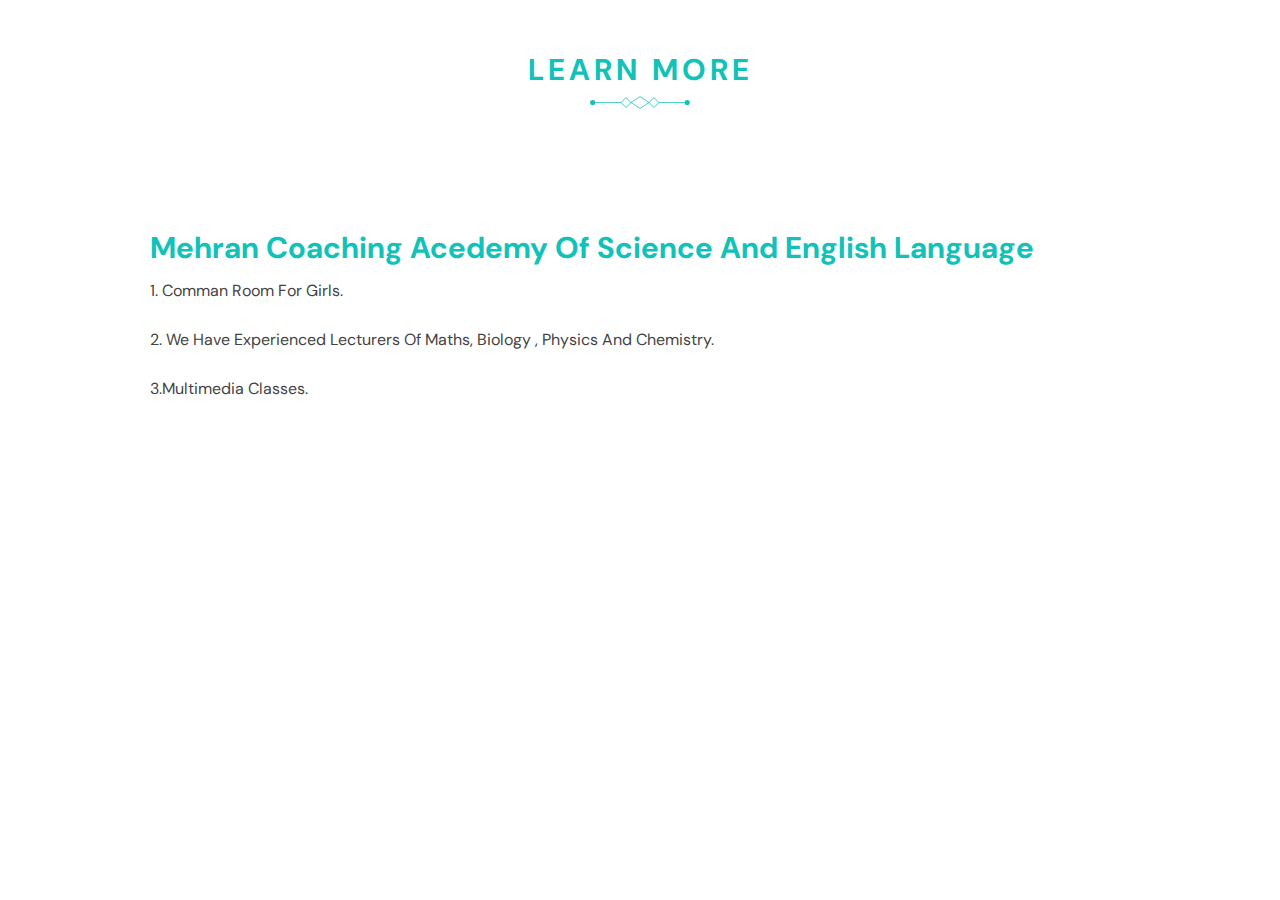
==== learnmore.html @ 93c37869 "Add files via upload" ====
<!DOCTYPE html>
<html lang="en">
<head>
    <meta charset="UTF-8">
    <meta http-equiv="X-UA-Compatible" content="IE=edge">
    <meta name="viewport" content="width=device-width, initial-scale=1.0">
    <link rel="icon" type="image/x-icon" href="/images/logo.png">
    <title>MCASEL LEARN MORE</title>
    <!-- font awesome cdn link  -->
    <link rel="stylesheet" href="https://cdnjs.cloudflare.com/ajax/libs/font-awesome/5.15.4/css/all.min.css">

    <link rel="stylesheet" href="https://unpkg.com/swiper/swiper-bundle.min.css" />
    <!-- custom css link -->
    <link rel="stylesheet" href="css/style.css">

</head>
<body>
   
    <section class="about" id="about">

        <h1 class="heading">LEARN MORE</h1>

        <div class="container">

           
            <div class="about-content">
                <h3>Mehran Coaching Acedemy Of Science And English Language</h3>
                <p>1. Comman room for girls.</p>
                <p>2. We have experienced lecturers Of Maths, Biology , Physics and Chemistry.</p>
                <p>3.Multimedia Classes.</p>
               
        
                
                
            </div>

        </div>
    </section>
    <style>@import url("https://fonts.googleapis.com/css2?family=DM+Sans:wght@400;700&family=Forum&display=swap");

        :root{
          --primary-color: #12c2b9;
          --secondary: #dbfffe;
          --black: #141414;
          --white: #fff;
          --box-shadow: 0 .5rem 1rem rgba(0, 0, 0, 0.1);
        }
        
        *{
          font-family: 'DM Sans', sans-serif;
          margin: 0; padding: 0;
          box-sizing: border-box;
          outline: none; border: none;
          text-decoration: none;
          text-transform: capitalize;
          transition: all .2s linear;
          
        }
        
        html{
          font-size: 62.5%;
          overflow-x: hidden;
          scroll-padding-top: 9rem;
          scroll-behavior: smooth;
        }
        
        html::-webkit-scrollbar{
          width: 1rem;
        }
        
        html::-webkit-scrollbar-track{
          background: transparent;
        }
        
        html::-webkit-scrollbar-thumb{
          background: var(--primary-color);
        }
        
        section{
          padding: 5rem 7%;
        }
        
        .heading{
          position: relative;
          color: var(--primary-color);
          font-size: 3rem;
          font-weight: 700;
          text-transform: uppercase;
          letter-spacing: .4rem;
          text-align: center;
          margin-bottom: 3rem;
          
        }
        
        .heading::after{
          content: url('../images/separator.svg');
          display: block;
          width: 10rem;
          margin-inline: auto;
          margin-top: -1rem;
        }
        
        .btn{
          position: relative;
          display: inline-block;
          margin-top: 1rem;
          color: var(--primary-color);
          font-size: 1.4rem;
          font-weight: 700;
          text-transform: uppercase;
          max-width: max-content;
          border: .1rem solid var(--primary-color);
          background: var(--secondary);
          padding: 1.2rem 4.5rem;
          overflow: hidden;
          z-index: 1;
          border-radius: .5rem;
        }
        
        .btn::before{
          content: "";
          position: absolute;
          bottom: 100%; left: 50%;
          transform: translateX(-50%);
          width: 200%; height: 200%;
          border-radius: 50%;
          background-color: var(--primary-color);
          transition: 500ms ease;
          z-index: -1;
        }
        
        .btn .text{
          transition: 250ms ease;
        }
        
        .btn .text-2{
          position: absolute;
          top: 100%; left: 50%;
          transform: translateX(-50%);
          min-width: max-content;
          color: var(--secondary);
        }
        
        .btn:is(:hover, :focus-visible)::before{
          bottom: -50%;
        }
        
        .btn:is(:hover, :focus-visible) .text-1{
          transform: translateY(-4rem);
        }
        
        .btn:is(:hover, :focus-visible) .text-2{
          top: 50%;
          transform: translate(-50%, -50%);
        }
        
        .shine{
          position: relative;
        }
        
        .shine::after{
          content: "";
          position: absolute;
          top: 0; left: 0; 
          width: 50%;
          height: 100%;
          background-image: linear-gradient(to right, transparent 0%, #fff6 100%);
          transform: skewX(-0.08turn) translateX(-180%);
        }
        
        .shine:is(:hover, :focus-within)::after{
          transform: skewX(-0.08turn) translateX(275%);
          transition: 1000ms ease;
        }
        
    .about .container{
        display: flex;
        flex-wrap: wrap;
      }
      
      .about .container .about-image{
        position: relative;
        flex: 1 1 40rem;
      }
      
      .about .container .about-image img{
        width: 80%;
      }
      
      .about .container .about-image .about-img{
        position: absolute;
        bottom: -10rem;
        right: -1rem;
        width: 25rem;
        padding-block: 5rem;
      }
      
      .about .container .about-content{
        flex: 1 1 50rem;
        padding-left: 6rem;
        padding-top: 8rem;
      }
      
      .about .container .about-content h3{
        font-size: 3rem;
        color: var(--primary-color);
      }
      
      .about .container .about-content p{
        font-size: 1.6rem;
        color: #444;
        padding: 1rem 0;
        line-height: 1.8;
      }
      
      </style>
</body>
</html>
---- css/style.css ----
@import url("https://fonts.googleapis.com/css2?family=DM+Sans:wght@400;700&family=Forum&display=swap");

:root{
  --primary-color: #12c2b9;
  --secondary: #dbfffe;
  --black: #141414;
  --white: #fff;
  --box-shadow: 0 .5rem 1rem rgba(0, 0, 0, 0.1);
}

*{
  font-family: 'DM Sans', sans-serif;
  margin: 0; padding: 0;
  box-sizing: border-box;
  outline: none; border: none;
  text-decoration: none;
  text-transform: capitalize;
  transition: all .2s linear;
  
}

html{
  font-size: 62.5%;
  overflow-x: hidden;
  scroll-padding-top: 9rem;
  scroll-behavior: smooth;
}

html::-webkit-scrollbar{
  width: 1rem;
}

html::-webkit-scrollbar-track{
  background: transparent;
}

html::-webkit-scrollbar-thumb{
  background: var(--primary-color);
}

section{
  padding: 5rem 7%;
}

.heading{
  position: relative;
  color: var(--primary-color);
  font-size: 3rem;
  font-weight: 700;
  text-transform: uppercase;
  letter-spacing: .4rem;
  text-align: center;
  margin-bottom: 3rem;
  
}

.heading::after{
  content: url('../images/separator.svg');
  display: block;
  width: 10rem;
  margin-inline: auto;
  margin-top: -1rem;
}

.btn{
  position: relative;
  display: inline-block;
  margin-top: 1rem;
  color: var(--primary-color);
  font-size: 1.4rem;
  font-weight: 700;
  text-transform: uppercase;
  max-width: max-content;
  border: .1rem solid var(--primary-color);
  background: var(--secondary);
  padding: 1.2rem 4.5rem;
  overflow: hidden;
  z-index: 1;
  border-radius: .5rem;
}

.btn::before{
  content: "";
  position: absolute;
  bottom: 100%; left: 50%;
  transform: translateX(-50%);
  width: 200%; height: 200%;
  border-radius: 50%;
  background-color: var(--primary-color);
  transition: 500ms ease;
  z-index: -1;
}

.btn .text{
  transition: 250ms ease;
}

.btn .text-2{
  position: absolute;
  top: 100%; left: 50%;
  transform: translateX(-50%);
  min-width: max-content;
  color: var(--secondary);
}

.btn:is(:hover, :focus-visible)::before{
  bottom: -50%;
}

.btn:is(:hover, :focus-visible) .text-1{
  transform: translateY(-4rem);
}

.btn:is(:hover, :focus-visible) .text-2{
  top: 50%;
  transform: translate(-50%, -50%);
}

.shine{
  position: relative;
}

.shine::after{
  content: "";
  position: absolute;
  top: 0; left: 0; 
  width: 50%;
  height: 100%;
  background-image: linear-gradient(to right, transparent 0%, #fff6 100%);
  transform: skewX(-0.08turn) translateX(-180%);
}

.shine:is(:hover, :focus-within)::after{
  transform: skewX(-0.08turn) translateX(275%);
  transition: 1000ms ease;
}

/* header */

.header{
  position: fixed;
  top: 0; left: 0; right: 0;
  z-index: 1000;
  background: var(--white);
  box-shadow: var(--box-shadow);
  display: flex;
  justify-content: space-between;
  align-items: center;
  padding: 2rem 9%;
}

.header .logo{
  font-size: 2.5rem;
  font-weight: bolder;
  color: var(--black);
}

.header .logo i{
  color: var(--primary-color);
  padding-right: .5rem;
 
 
}

.header .navbar a{
  font-size: 1.7rem;
  color: var(--black);
  margin: 0 1rem;
  padding-block: 1rem;
}

.header .navbar a:hover{
  color: var(--primary-color);
}

.header .navbar .hover-underline{
  position: relative;
  max-width: max-content;
}

.header .navbar .hover-underline::after{
  content: '';
  position: absolute;
  left: 0; bottom: 0;
  width: 100%;
  height: .5rem;
  border-block: .1rem solid var(--primary-color);
  transform: scaleX(0.2);
  opacity: 0;
  transition: 500ms ease;
}

.header .navbar .hover-underline:is(:hover, :focus-visible)::after{
  transform: scaleX(1);
  opacity: 1;
}

.header .icons div{
  font-size: 2.5rem;
  margin-left: 1.7rem;
  color: var(--black);
  cursor: pointer;
}

.header .icons div:hover{
  color: var(--primary-color);
}

#menu-btn{
  display: none;
}

.header .login-form{
  position: absolute;
  top: 115%; right: -105%;
  background: var(--white);
  box-shadow: .5rem;
  width: 35rem;
  box-shadow: var(--box-shadow);
  padding: 2rem;
}

.header .login-form.active{
  right: 2rem;
  transition: .4s linear;
}

.header .login-form h3{
  font-size: 2.2rem;
  color: var(--black);
  text-align: center;
  margin-bottom: .7rem;
}

.header .login-form .box{
  font-size: 1.5rem;
  margin: .7rem 0;
  border: .1rem solid rgba(0, 0, 0, 0.1);
  padding: 1rem 1.2rem;
  color: var(--black);
  text-transform: none;
  width: 100%;
}

.header .login-form .remember{
  display: flex;
  align-items: center;
  gap: .5rem;
  margin: .7rem 0;
}

.header .login-form .remember label{
  font-size: 1.5rem;
  color: var(--black);
  cursor: pointer;
}

/* home */

.home{
  position: relative;
  min-height: 100vh;
  display: flex;
  align-items: center;
  overflow: hidden;
  padding: 20px;
}
.home::before {
  content: "";
  position: absolute;
  top: 0;
  left: 0;
  right: 0;
  bottom: 0;
  background: url(../images/about.jpg) no-repeat center center;
  background-size: cover;
  filter: blur(4px); /* Adjust the blur amount as needed */
  z-index: -1; /* Ensure it’s behind the text */
}


.home .content{
  position: relative;
  max-width: 50rem;
  text-align: center;
}
@media (max-width: 768px) {
  .home {
    padding: 10px;
  }

  .home .content {
    font-size: 0.9em; /* Adjust text size for smaller screens */
  }
}

@media (max-width: 480px) {
  .home {
    padding: 5px;
  }

  .home .content {
    font-size: 0.8em; /* Adjust text size for smaller screens */
  }
}

.home .content h3{
  font-size: 5rem;
  color: var(--white);
  line-height: 1.2;
}

.home .content p{
  font-size: 1.5rem;
  line-height: 2;
  color: var(--white);
  padding: 1rem 0;
}

/* ends */

/* about */

.about .container{
  display: flex;
  flex-wrap: wrap;
}

.about .container .about-image{
  position: relative;
  flex: 1 1 40rem;
}

.about .container .about-image img{
  width: 80%;
}

.about .container .about-image .about-img{
  position: absolute;
  bottom: -10rem;
  right: -1rem;
  width: 25rem;
  padding-block: 5rem;
}

.about .container .about-content{
  flex: 1 1 50rem;
  padding-left: 6rem;
  padding-top: 8rem;
}

.about .container .about-content h3{
  font-size: 3rem;
  color: var(--primary-color);
}

.about .container .about-content p{
  font-size: 1.6rem;
  color: #444;
  padding: 1rem 0;
  line-height: 1.8;
}

/* ends */

/* subjects */

.subjects .box-container{
  display: grid;
  grid-template-columns: repeat(auto-fit, minmax(25rem, 1fr));
  gap: 2rem;
}

.subjects .box-container .box{
  padding: 3rem 2rem;
  text-align: center;
  border: .1rem solid var(--primary-color);
  background: var(--secondary);
  cursor: pointer;
}

.subjects .box-container .box:hover{
  background: var(--primary-color);
}

.subjects .box-container .box img{
  height: 10rem;
  margin-bottom: .7rem;
}

.subjects .box-container .box h3{
  font-size: 1.7rem;
  color: #444;
  padding: .5rem 0;
  text-transform: capitalize;
}

.subjects .box-container .box:hover h3{
  color: #fff;
}

.subjects .box-container .box p{
  font-size: 1.5rem;
  line-height: 2;
  color: #777;
}

.subjects .box-container .box:hover p{
  color: #eee;
}

/* end */

/* courses */

.courses .box-container{
  display: grid;
  grid-template-columns: repeat(auto-fit, minmax(30rem, 1fr));
  gap: 2rem;
}

.courses .box-container .box .image{
  height: 25rem;
  overflow: hidden;
  position: relative;
}

.courses .box-container .box .image img{
  height: 100%;
  width: 100%;
  object-fit: cover;
}

.courses .box-container .box:hover .image img{
  transform: scale(1.1);
}

.courses .box-container .box .image h3{
  font-size: 1.5rem;
  color: #444;
  position: absolute;
  top: 1rem; left: 1rem;
  padding: .5rem 1.5rem;
  background: var(--white);
}

.courses .box-container .box .content{
  padding: 2rem;
  position: relative;
  border: 0.1rem solid var(--primary-color);
}

.courses .box-container .box .content h4{
  position: absolute;
  background: var(--primary-color);
  color: var(--secondary);
  top: -3rem; right: 1.5rem;
  width: 6rem; 
  height: 6rem;
  line-height: 6rem;
  text-align: center;
  font-size: 1.4rem;
  border-radius: 50%;
}

.courses .box-container .box .content p{
  font-size: 1.4rem;
  color: #444;
  line-height: 2;
}

.courses .box-container .box .content h3{
  font-size: 2rem;
  color: #444;
}

.courses .box-container .box .content .stars{
  padding: 1rem 0;
}

.courses .box-container .box .content .stars i{
  font-size: 1.7rem;
  color: var(--primary-color);
}

.courses .box-container .box .content .stars span{
  font-size: 1.4rem;
  color: #777;
  margin-left: .5rem;
}

.courses .box-container .box .content .icons{
  display: flex;
  justify-content: space-between;
  align-items: center;
  margin-top: 2rem;
  padding-top: 2rem;
  border-top: 0.1rem solid var(--primary-color);
}

.courses .box-container .box .content .icons span{
  font-size: 1.5rem;
  color: #444;
}

.courses .box-container .box .content .icons span i{
  color: var(--primary-color);
  padding-right: .5rem;
}

/* ends */

/* teacher */

.teacher .box-container{
  display: grid;
  grid-template-columns: repeat(auto-fit, minmax(25rem, 1fr));
  gap: 2rem;
}

.teacher .box-container .box{
  background: var(--white);
  box-shadow: var(--box-shadow);
  border-radius: .5rem;
  position: relative;
  overflow: hidden;
  text-align: center;
}

.teacher .box-container .box .image{
  position: relative;
  overflow: hidden;
}

.teacher .box-container .box .image img{
  background: var(--secondary);
  width: 100%;
}

.teacher .box-container .box:hover .image .share{
  bottom: 0;
}

.teacher .box-container .box .image .share{
  position: absolute;
  bottom: -10rem; 
  left: 0; right: 0;
  padding: 2rem;
}

.teacher .box-container .box .image .share a{
  height: 4rem;
  width: 4rem;
  line-height: 4rem;
  font-size: 2rem;
  margin: 0 1rem;
  color: var(--secondary);
  background: var(--primary-color);
  border-radius: .5rem;
}

.teacher .box-container .box .image .share a:hover{
  color: var(--primary-color);
  background: var(--secondary);
}

.teacher .box-container .box .content{
  padding: 2rem;
  padding-top: 1rem;
  align-items: center;
}

.teacher .box-container .box .content h3{
  font-size: 2rem;
  color: var(--black);
}

.teacher .box-container .box .content span{
  font-size: 1.5rem;
  line-height: 2;
  color: #777;
}

/* ends */

/* review */

.review .slide{
  padding: 1.5rem;
  box-shadow: var(--box-shadow);
  border: 0.1rem solid rgba(0, 0, 0, 0.1);
  border-radius: 2rem;
  position: relative;
}

.review .slide p{
  font-size: 1.5rem;
  text-align: center;
  padding-bottom: .5rem;
  line-height: 1.8;
  color: #444;
}

.review .slide .wrapper{
  display: flex;
  justify-content: center;
  gap: .3rem;
}

.review .slide .wrapper .separator{
  width: .8rem;
  height: .8rem;
  border: .1rem solid var(--primary-color);
  transform: rotate(45deg);
  animation: rotate360 15s linear infinite;
}

@keyframes rotate360{
  0%{
    transform: rotate(0);
  }
  100%{
    transform: rotate(1turn);
  }
}

.review .slide .fa-quote-right{
  position: absolute;
  bottom: 3rem; right: 3rem;
  font-size: 6rem;
  color: var(--secondary);
}

.review .slide .user{
  display: flex;
  align-items: center;
  gap: 1.5rem;
  padding: 1rem 1.5rem;
  border-radius: .5rem;
}

.review .slide .user img{
  height: 7rem;
  width: 7rem;
  border-radius: 15%;
  object-fit: cover;
  border: .1rem solid var(--primary-color);
  padding: .5rem;
}

.review .slide .user h3{
  font-size: 2rem;
  color: var(--black);
  padding-bottom: .5rem;
}

.review .slide .user .stars i{
  font-size: 1.3rem;
  color: var(--primary-color);
}

/* ends */

/* blog */

.blog .box-container{
  display: grid;
  grid-template-columns: repeat(auto-fit, minmax(30rem, 1fr));
  gap: 1.5rem;
}

.blog .box-container .box{
  box-shadow: var(--box-shadow);
  border-radius: 2rem;
}

.blog .box-container .box .image{
  height: 25rem;
  width: 100%;
  overflow: hidden;
  position: relative;
  border-radius: 2rem 2rem 0 0;
}

.blog .box-container .box .image img{
  height: 100%;
  width: 100%;
  object-fit: cover;
}

.blog .box-container .box:hover .image img{
  transform: scale(1.1);
}

.blog .box-container .box .image h3{
  font-size: 1.5rem;
  color: #444;
  position: absolute;
  top: 1.5rem; left: 1rem;
  padding: .5rem 1.5rem;
  background: var(--white);
  border-radius: 2rem 0 2rem 0;
}

.blog .box-container .box .content{
  padding: 2rem 2rem;
  background: var(--secondary);
  border-radius: 0 0 2rem 2rem;
}

.blog .box-container .box .content .icons{
  margin-bottom: 1rem;
  align-items: center;
}

.blog .box-container .box .content .icons a{
  font-size: 1.4rem;
  color: var(--primary-color);
}

.blog .box-container .box .content .icons a i{
  padding-right: .5rem;
}

.blog .box-container .box .content h3{
  font-size: 2.2rem;
  color: var(--black);
}

.blog .box-container .box .content p{
  font-size: 1.5rem;
  color: var(--black);
  line-height: 2;
  padding: 1rem 0;
}

/* ends */

/* contact */

.contact .row{
  display: flex;
  flex-wrap: wrap;
  align-items: center;
  gap: 2rem;
}

.contact .row .image{
  flex: 1 1 40rem;
}

.contact .row .image img{
  width: 100%;
}

.contact .row form{
  flex: 1 1 40rem;
  border: 0.1rem solid var(--primary-color);
  padding: 2rem;
}

.contact .row form h3{
  font-size: 2.5rem;
  color: #444;
  padding-bottom: 1rem;
}

.contact .row form .box{
  width: 100%;
  font-size: 1.6rem;
  padding: 1.2rem 1.4rem;
  border: .1rem solid var(--primary-color);
  margin: .7rem 0;
}

.contact .row form .box:focus{
  color: var(--primary-color);
}

.contact .row form textarea{
  height: 15rem;
  resize: none;
}

/* ends */

/* footer */

.footer{
  background: var(--secondary);
  text-align: center;
}

.footer .box-container{
  display: grid;
  grid-template-columns: repeat(auto-fit, minmax(25rem, 1fr));
  gap: 2rem;
}

.footer .box-container .box h3{
  font-size: 2.2rem;
  color: var(--primary-color);
  padding: 1rem 0;
}

.footer .box-container .box p{
  font-size: 1.5rem;
  color: var(--black);
  line-height: 2;
  padding: 1rem 0;
}

.footer .box-container .box .share{
  margin-top: 1rem;
}

.footer .box-container .box .share a{
  height: 4.5rem;
  width: 4.5rem;
  line-height: 4.5rem;
  border-radius: 10%;
  font-size: 1.7rem;
  border: .1rem solid var(--primary-color);
  color: var(--primary-color);
  margin-right: .3rem;
  text-align: center;
}

.footer .box-container .box .share a:hover{
  background: var(--primary-color);
  color: var(--white);
}

.footer .box-container .box .link{
  font-size: 1.7rem;
  line-height: 2;
  color: var(--black);
  padding: .5rem 0;
  display: block;
}

.footer .box-container .box .link:hover{
  color: var(--primary-color);
  text-decoration: underline;
}

.footer .credit{
  font-size: 2rem;
  margin-top: 3rem;
  padding-top: 3rem;
  text-align: center;
  color: var(--black);
  border-top: .1rem solid var(--primary-color);
}

.footer .credit span{
  color: var(--primary-color);
}

/* ends */

/* media queries */

@media (max-width:991px){

  html{
    font-size: 55%;
  }

  .header{
    padding: 2rem 4rem;
  }

  section{
    padding: 3rem 2rem;
  }

}

@media (max-width:768px){

  #menu-btn{
    display: inline-block;
  }

  .header .navbar{
    position: absolute;
    top: 110%; right: -110%;
    width: 30rem;
    box-shadow: var(--box-shadow);
    border-radius: .5rem;
    background: var(--white);
  }

  .header .navbar.active{
    right: 2rem;
    transition: .4s linear;
  }

  .header .navbar a{
    font-size: 2rem;
    margin: 1rem 2.5rem;
    display: block;
  }

  .home .content h3{
    font-size: 3rem;
  }

  .about .container .about-content{
    padding-left: 0;
  }

}

@media (max-width:450px){
  html{
    font-size: 50%;
  }
}
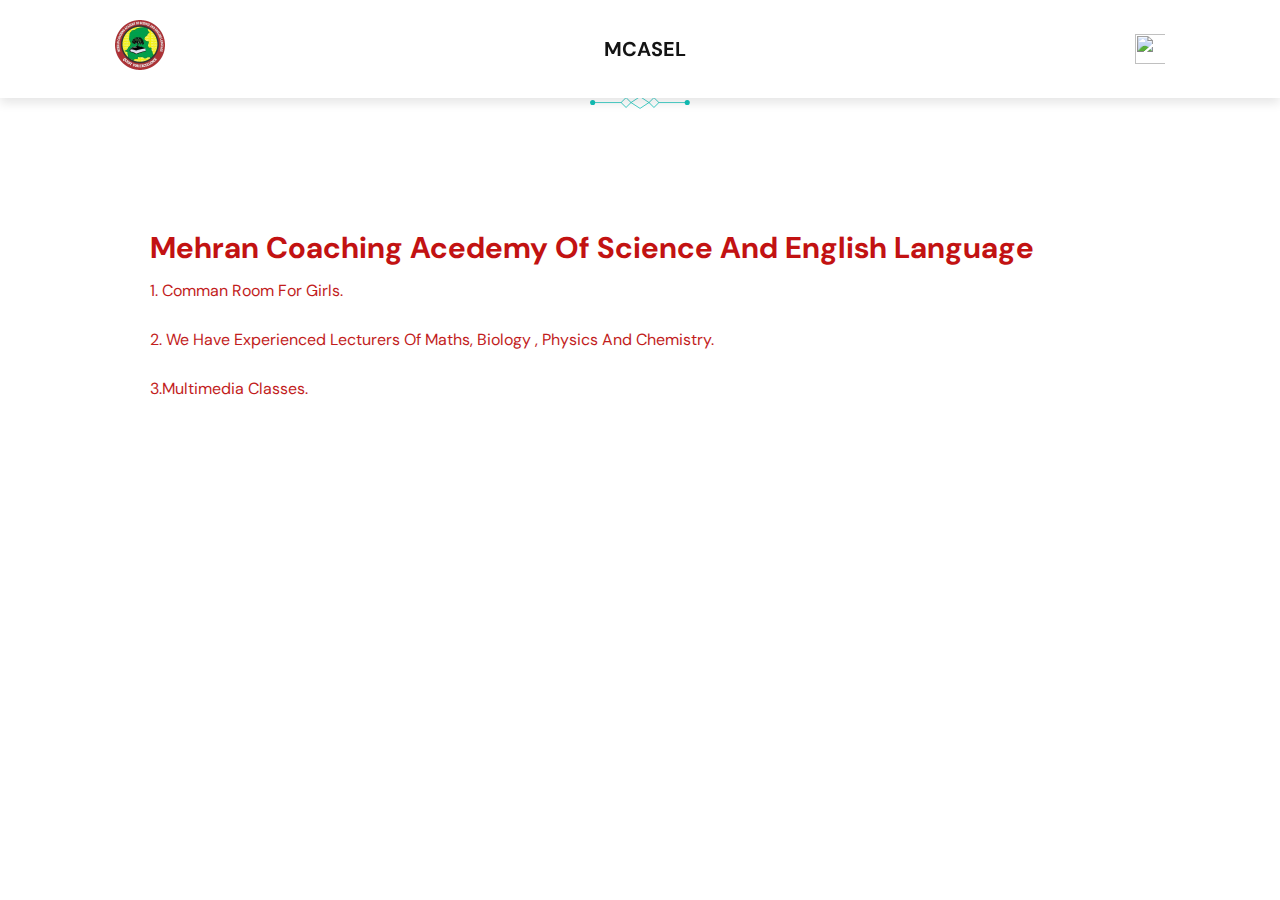
==== commit b9b164df: "Update learnmore.html" ====
--- a/learnmore.html
+++ b/learnmore.html
@@ -4,7 +4,7 @@
     <meta charset="UTF-8">
     <meta http-equiv="X-UA-Compatible" content="IE=edge">
     <meta name="viewport" content="width=device-width, initial-scale=1.0">
-    <link rel="icon" type="image/x-icon" href="/images/logo.png">
+    <link rel="icon" type="image/x-icon" href="https://scontent.fkhi2-2.fna.fbcdn.net/v/t39.30808-6/329036844_597759518859140_237619550330703463_n.jpg?_nc_cat=105&ccb=1-7&_nc_sid=5f2048&_nc_eui2=AeGOYZendnyWUX3Eqo5zJtWhUcaz6jZZFUhRxrPqNlkVSIBpP1yChSqrym7BkZkKax72lWRReRoL02gTlknRQx0p&_nc_ohc=MfVgoAS3sjgQ7kNvgF6TwAR&_nc_ht=scontent.fkhi2-2.fna&oh=00_AYB0qVpKMHi-NiwXC8zn1WjG7mKNL07C5bz18Qb58hUXdA&oe=664E2B32"/>
     <title>MCASEL LEARN MORE</title>
     <!-- font awesome cdn link  -->
     <link rel="stylesheet" href="https://cdnjs.cloudflare.com/ajax/libs/font-awesome/5.15.4/css/all.min.css">
@@ -15,6 +15,15 @@
 
 </head>
 <body>
+  <header class="header">
+
+    <a href="#" class="logo"><img src="images/file.png" alt="" height="50" ></i> </a>
+    <h1>MCASEL</h1>
+    
+    <img src="https://encrypted-tbn0.gstatic.com/images?q=tbn:ANd9GcRmypy07hA8Dwo08jJ4yvCc1DOCr_4AKMg6dQ&s" id="icon">  
+            
+          
+  </header>
    
     <section class="about" id="about">
 
@@ -35,17 +44,24 @@
             </div>
 
         </div>
-    </section>
-    <style>@import url("https://fonts.googleapis.com/css2?family=DM+Sans:wght@400;700&family=Forum&display=swap");
+    </section>  
+    <style>
+      @import url("https://fonts.googleapis.com/css2?family=DM+Sans:wght@400;700&family=Forum&display=swap");
 
         :root{
-          --primary-color: #12c2b9;
+          --primary-color: #c21212;
           --secondary: #dbfffe;
           --black: #141414;
           --white: #fff;
           --box-shadow: 0 .5rem 1rem rgba(0, 0, 0, 0.1);
         }
-        
+        .dark-theme{
+          --primary-color: #ffffff;
+          --secondary: #2b2b2be8;
+          --black: #f7eded;
+          --white: #000000;
+          --box-shadow: 0 .5rem 3rem rgba(255, 255, 255, 0.1);
+        }        
         *{
           font-family: 'DM Sans', sans-serif;
           margin: 0; padding: 0;
@@ -208,11 +224,23 @@
       
       .about .container .about-content p{
         font-size: 1.6rem;
-        color: #444;
+        color: #c21d1d;
         padding: 1rem 0;
         line-height: 1.8;
       }
       
-      </style>
+    </style>
+    
+    <script>
+      icon.onclick = function () {
+        document.body.classList.toggle("dark-theme");
+        if (document.body.classList.contains("dark-theme")) {
+            icon.src = "images/sun.png";
+        } else {
+            icon.src = "https://encrypted-tbn0.gstatic.com/images?q=tbn:ANd9GcRmypy07hA8Dwo08jJ4yvCc1DOCr_4AKMg6dQ&s";
+        }
+    }
+    
+    </script>
 </body>
-</html>+</html>
--- a/css/style.css
+++ b/css/style.css
@@ -1,13 +1,24 @@
 @import url("https://fonts.googleapis.com/css2?family=DM+Sans:wght@400;700&family=Forum&display=swap");
 
+body{
+  background-color: var(--white);
+  color: var(--black);
+}
 :root{
-  --primary-color: #12c2b9;
+  --primary-color: #c21212;
   --secondary: #dbfffe;
   --black: #141414;
   --white: #fff;
   --box-shadow: 0 .5rem 1rem rgba(0, 0, 0, 0.1);
 }
-
+.dark-theme{
+    --primary-color: #ffffff;
+    --secondary: #000000e8;
+    --black: #f7eded;
+    --white: #0c0c0c;
+    --box-shadow: 0 .5rem 3rem rgba(255, 255, 255, 0.1);
+  }
+  
 *{
   font-family: 'DM Sans', sans-serif;
   margin: 0; padding: 0;
@@ -136,7 +147,12 @@
 }
 
 /* header */
-
+#icon{
+  height: 30px;
+  width: 40px;
+  cursor: pointer; 
+  padding-left: 10px;
+}
 .header{
   position: fixed;
   top: 0; left: 0; right: 0;
@@ -256,15 +272,21 @@
 }
 
 /* home */
-
-.home{
+.home {
   position: relative;
   min-height: 100vh;
   display: flex;
   align-items: center;
+  justify-content: center;
   overflow: hidden;
   padding: 20px;
-}
+  box-sizing: border-box;
+  background-size: cover;
+  background-position: center;
+  background: url(../images/about.jpg) no-repeat center center;
+  transition: background-image 1s ease-in-out;
+}
+
 .home::before {
   content: "";
   position: absolute;
@@ -272,49 +294,75 @@
   left: 0;
   right: 0;
   bottom: 0;
-  background: url(../images/about.jpg) no-repeat center center;
-  background-size: cover;
-  filter: blur(4px); /* Adjust the blur amount as needed */
-  z-index: -1; /* Ensure it’s behind the text */
-}
-
-
-.home .content{
-  position: relative;
-  max-width: 50rem;
+  background: rgba(0, 0, 0, 0.7); /* Blackish overlay */
+  z-index: 1; /* Ensure it’s above the background image but behind the text */
+}
+.home::after {
+  content: "";
+  position: absolute;
+  top: 0;
+  left: 0;
+  right: 0;
+  bottom: 0;
+  background: rgba(0, 0, 0, 0.5); /* Adjust the opacity for desired darkness */
+  z-index: -1; /* Ensure it’s behind the content but above the background image */
+}
+
+.home .content {
+  position: relative;
+  z-index: 2; /* Ensure the content is above the overlay */
+  max-width: 100rem;
   text-align: center;
-}
+  display: flex;
+  flex-direction: column;
+  justify-content: center;
+  align-items: center;
+}
+
+.home .content h3 {
+  font-size: 4rem;
+  color: white;
+  line-height: 1.2;
+  margin: 0.5rem 0;
+}
+
+.home .content p {
+  font-size: 3rem;
+  line-height: 2;
+  color: white;
+  padding: 1rem 0;
+  margin: 0;
+}
+
+
 @media (max-width: 768px) {
   .home {
-    padding: 10px;
-  }
-
+      padding: 10px;
+  }
   .home .content {
-    font-size: 0.9em; /* Adjust text size for smaller screens */
+      font-size: 0.9em;
+  }
+  .home .content h3 {
+      font-size: 4rem;
+  }
+  .home .content p {
+      font-size: 1.25rem;
   }
 }
 
 @media (max-width: 480px) {
   .home {
-    padding: 5px;
-  }
-
+      padding: 5px;
+  }
   .home .content {
-    font-size: 0.8em; /* Adjust text size for smaller screens */
-  }
-}
-
-.home .content h3{
-  font-size: 5rem;
-  color: var(--white);
-  line-height: 1.2;
-}
-
-.home .content p{
-  font-size: 1.5rem;
-  line-height: 2;
-  color: var(--white);
-  padding: 1rem 0;
+      font-size: 0.8em;
+  }
+  .home .content h3 {
+      font-size: 3rem;
+  }
+  .home .content p {
+      font-size: 1rem;
+  }
 }
 
 /* ends */
@@ -396,7 +444,7 @@
 }
 
 .subjects .box-container .box:hover h3{
-  color: #fff;
+  color: var(--white);
 }
 
 .subjects .box-container .box p{
@@ -406,7 +454,7 @@
 }
 
 .subjects .box-container .box:hover p{
-  color: #eee;
+  color: var(--white);
 }
 
 /* end */
@@ -917,4 +965,4 @@
   html{
     font-size: 50%;
   }
-}+}
